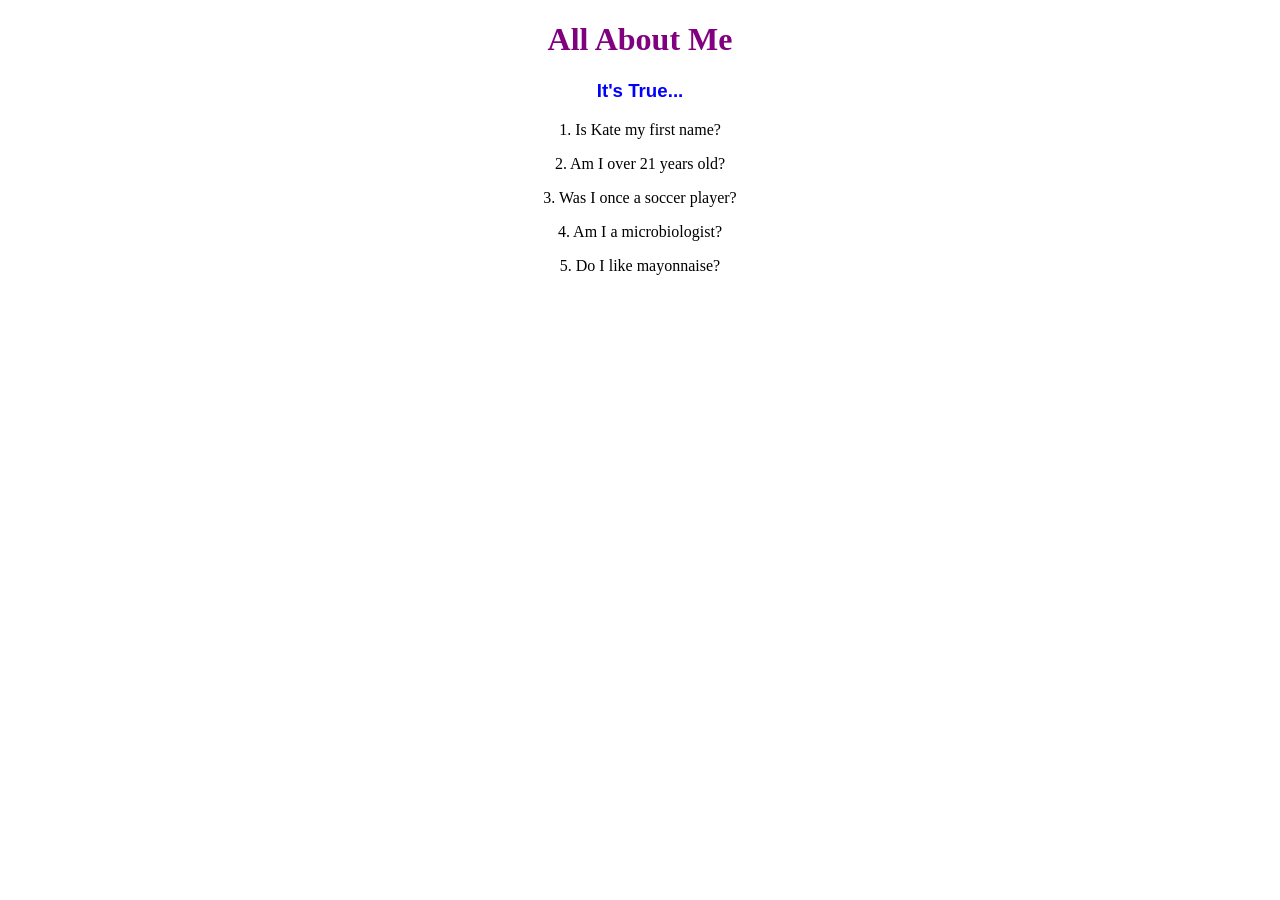
==== about_me_index.html @ 4d3ce2d5 "2nd addition html" ====
<!DOCTYPE html>
<html>
    <head>
        <title>About Me</title>
        <link href='about_me_style.css' type='text/css' rel='stylesheet'/>
    </head>
        <body>
            <h1>All About Me</h1>
            <h3>It's True...</h3>
                <p id = 'name'>1.  Is Kate my first name?</p>
                <p>2.  Am I over 21 years old?</p>
                <p>3.  Was I once a soccer player?</p>
                <p>4.  Am I a microbiologist?</p>
                <p>5.  Do I like mayonnaise?</p>
            <script src='about_me_app.js'></script>
        </body>
</html>
---- about_me_style.css ----
/* the font should be in Georgia, if available, if not, then Cochin, if not that, finally in TNR*/
body {
    font-family: Georgia, Cochin, Times New Roman;
    text-align: center;
}
/* the primary header should be in purple */
h1 {
    color: purple;
}
/* the secondary header should be in blue */
h3 {
    color: blue;
    font-family: Arial;
}
/* the paragraph should be in black */
p {
    color: black;
    
}
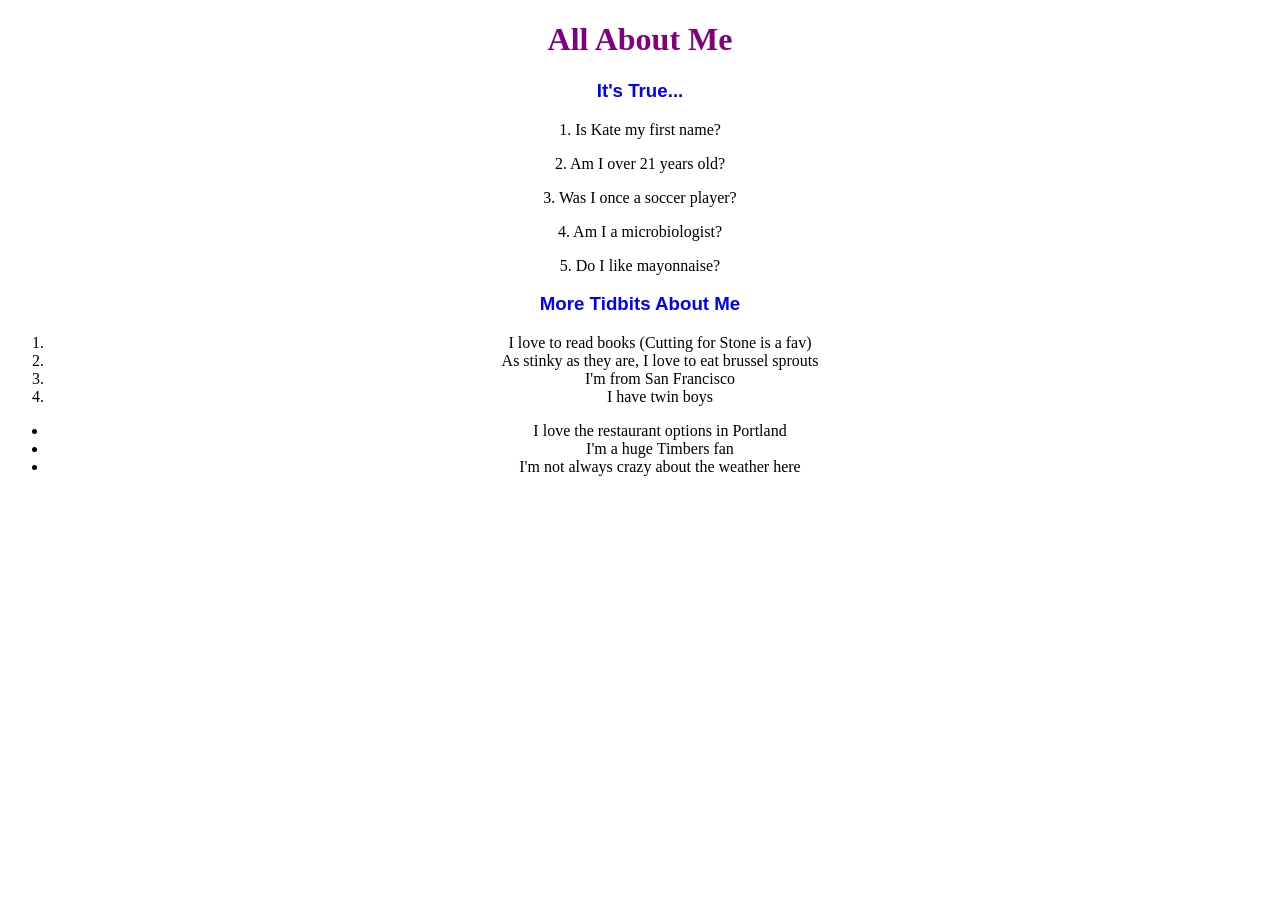
==== commit 077621ec: "adding lists" ====
--- a/about_me_index.html
+++ b/about_me_index.html
@@ -2,7 +2,7 @@
 <html>
     <head>
         <title>About Me</title>
-        <link href='about_me_style.css' type='text/css' rel='stylesheet'/>
+        <link href='about_me_css/about_me_style.css' type='text/css' rel='stylesheet'/>
     </head>
         <body>
             <h1>All About Me</h1>
@@ -12,6 +12,21 @@
                 <p>3.  Was I once a soccer player?</p>
                 <p>4.  Am I a microbiologist?</p>
                 <p>5.  Do I like mayonnaise?</p>
-            <script src='about_me_app.js'></script>
+
+            <h3>More Tidbits About Me</h3>    
+
+            <ol>
+                <li>I love to read books (Cutting for Stone is a fav)</li>
+                <li>As stinky as they are, I love to eat brussel sprouts</li>
+                <li>I'm from San Francisco</li>
+                <li>I have twin boys</li>
+            </ol>
+
+            <ul>
+                <li>I love the restaurant options in Portland</li>
+                <li>I'm a huge Timbers fan</li>
+                <li>I'm not always crazy about the weather here</li>
+            </ul>
+            <script src='about_me_js/about_me_app.js'></script>
         </body>
 </html>
--- a/about_me_css/about_me_style.css
+++ b/about_me_css/about_me_style.css
@@ -0,0 +1,19 @@
+/* the font should be in Georgia, if available, if not, then Cochin, if not that, finally in TNR*/
+body {
+    font-family: Georgia, Cochin, Times New Roman;
+    text-align: center;
+}
+/* the primary header should be in purple */
+h1 {
+    color: purple;
+}
+/* the secondary header should be in blue */
+h3 {
+    color: blue;
+    font-family: Arial;
+}
+/* the paragraph should be in black */
+p {
+    color: black;
+    
+}
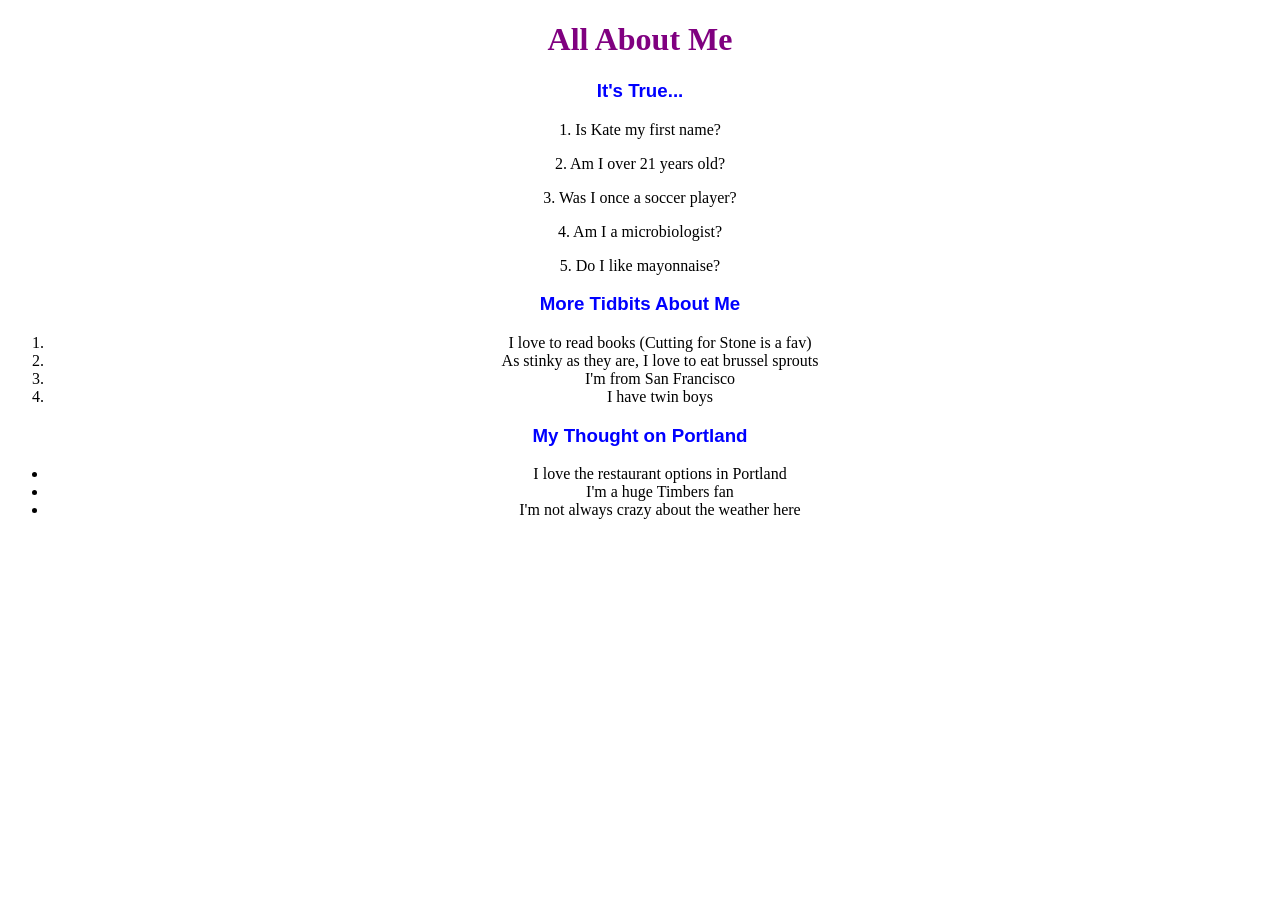
==== commit ce79f628: "3rd header" ====
--- a/about_me_index.html
+++ b/about_me_index.html
@@ -22,6 +22,8 @@
                 <li>I have twin boys</li>
             </ol>
 
+            <h3>My Thought on Portland</h3>
+
             <ul>
                 <li>I love the restaurant options in Portland</li>
                 <li>I'm a huge Timbers fan</li>
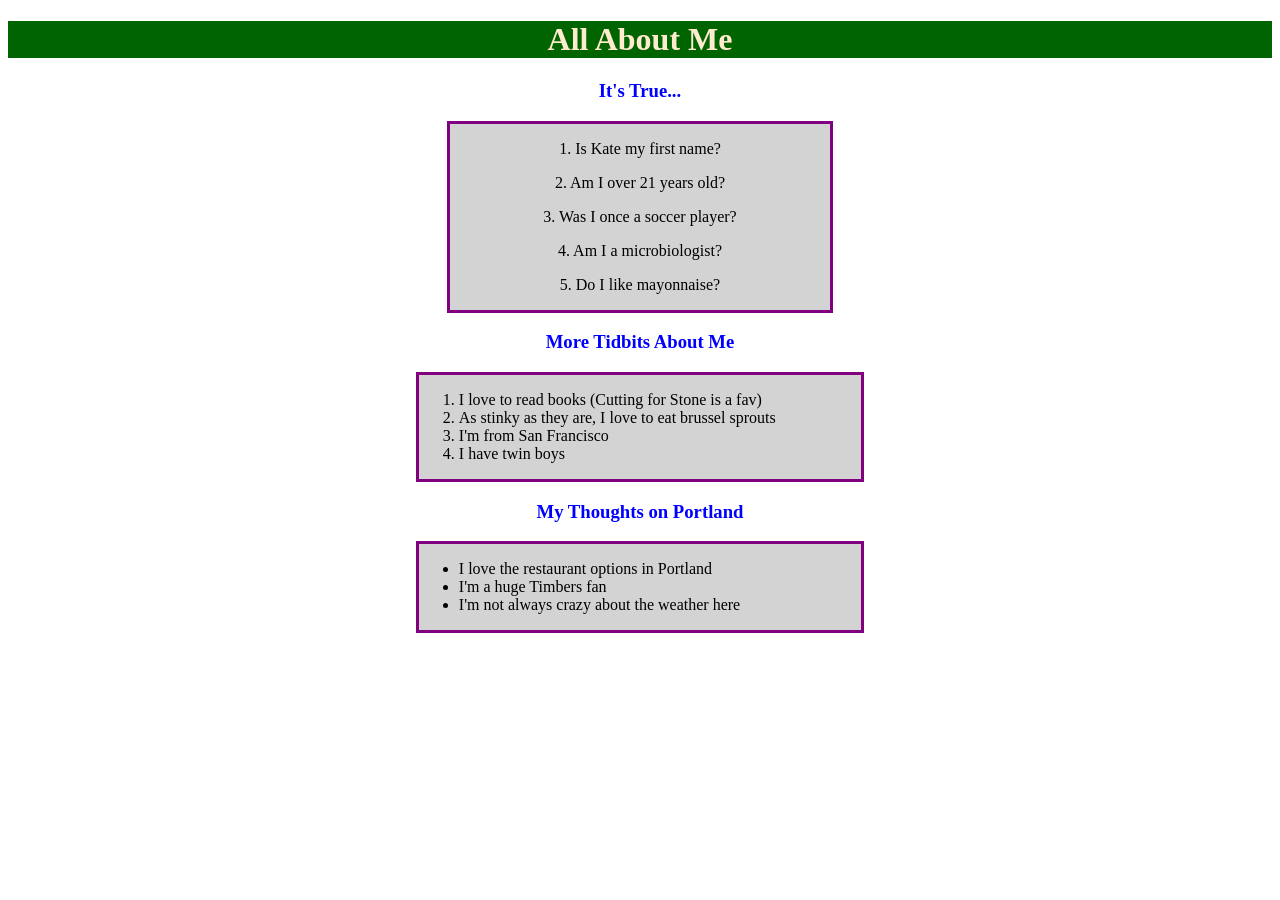
==== commit f1e74d86: "about_me_index.html" ====
--- a/about_me_index.html
+++ b/about_me_index.html
@@ -7,28 +7,32 @@
         <body>
             <h1>All About Me</h1>
             <h3>It's True...</h3>
-                <p id = 'name'>1.  Is Kate my first name?</p>
-                <p>2.  Am I over 21 years old?</p>
-                <p>3.  Was I once a soccer player?</p>
-                <p>4.  Am I a microbiologist?</p>
-                <p>5.  Do I like mayonnaise?</p>
+                <div id = 'header'>
+                    <p id = 'name'>1.  Is Kate my first name?</p>
+                    <p>2.  Am I over 21 years old?</p>
+                    <p>3.  Was I once a soccer player?</p>
+                    <p>4.  Am I a microbiologist?</p>
+                    <p>5.  Do I like mayonnaise?</p>
+                </div>    
 
             <h3>More Tidbits About Me</h3>    
+                <div id = 'tidbits'>
+                    <ol>
+                        <li>I love to read books (Cutting for Stone is a fav)</li>
+                        <li>As stinky as they are, I love to eat brussel sprouts</li>
+                        <li>I'm from San Francisco</li>
+                        <li>I have twin boys</li>
+                    </ol>
+                </div>
 
-            <ol>
-                <li>I love to read books (Cutting for Stone is a fav)</li>
-                <li>As stinky as they are, I love to eat brussel sprouts</li>
-                <li>I'm from San Francisco</li>
-                <li>I have twin boys</li>
-            </ol>
-
-            <h3>My Thought on Portland</h3>
-
-            <ul>
-                <li>I love the restaurant options in Portland</li>
-                <li>I'm a huge Timbers fan</li>
-                <li>I'm not always crazy about the weather here</li>
-            </ul>
+            <h3>My Thoughts on Portland</h3>
+                <div id = 'Portland'>
+                    <ul>
+                        <li>I love the restaurant options in Portland</li>
+                        <li>I'm a huge Timbers fan</li>
+                        <li>I'm not always crazy about the weather here</li>
+                    </ul>
+                </div>
             <script src='about_me_js/about_me_app.js'></script>
         </body>
 </html>
--- a/about_me_css/about_me_style.css
+++ b/about_me_css/about_me_style.css
@@ -2,18 +2,53 @@
 body {
     font-family: Georgia, Cochin, Times New Roman;
     text-align: center;
+
 }
+
 /* the primary header should be in purple */
 h1 {
-    color: purple;
+    color: blanchedalmond;
+    background-color: darkgreen
 }
-/* the secondary header should be in blue */
+
+/* the secondary header should be in Helvetica, color blue */
 h3 {
     color: blue;
-    font-family: Arial;
+    font-family: Papyrus
 }
+
+/* the div should be bordered in purple */
+div {
+    border-style: solid;
+    border-color: purple;
+    background-color: lightgray;
+    
+}
+
+#header {
+    width: 30%;
+    margin-left: auto;
+    margin-right: auto;
+
+}
+
+#tidbits {
+    width: 35%;
+    margin-left: auto;
+    margin-right: auto;
+    text-align: left;
+}
+
+#Portland {
+    width: 35%;
+    margin-left: auto;
+    margin-right: auto;
+    text-align: left;
+}
+
 /* the paragraph should be in black */
 p {
     color: black;
     
+    
 }
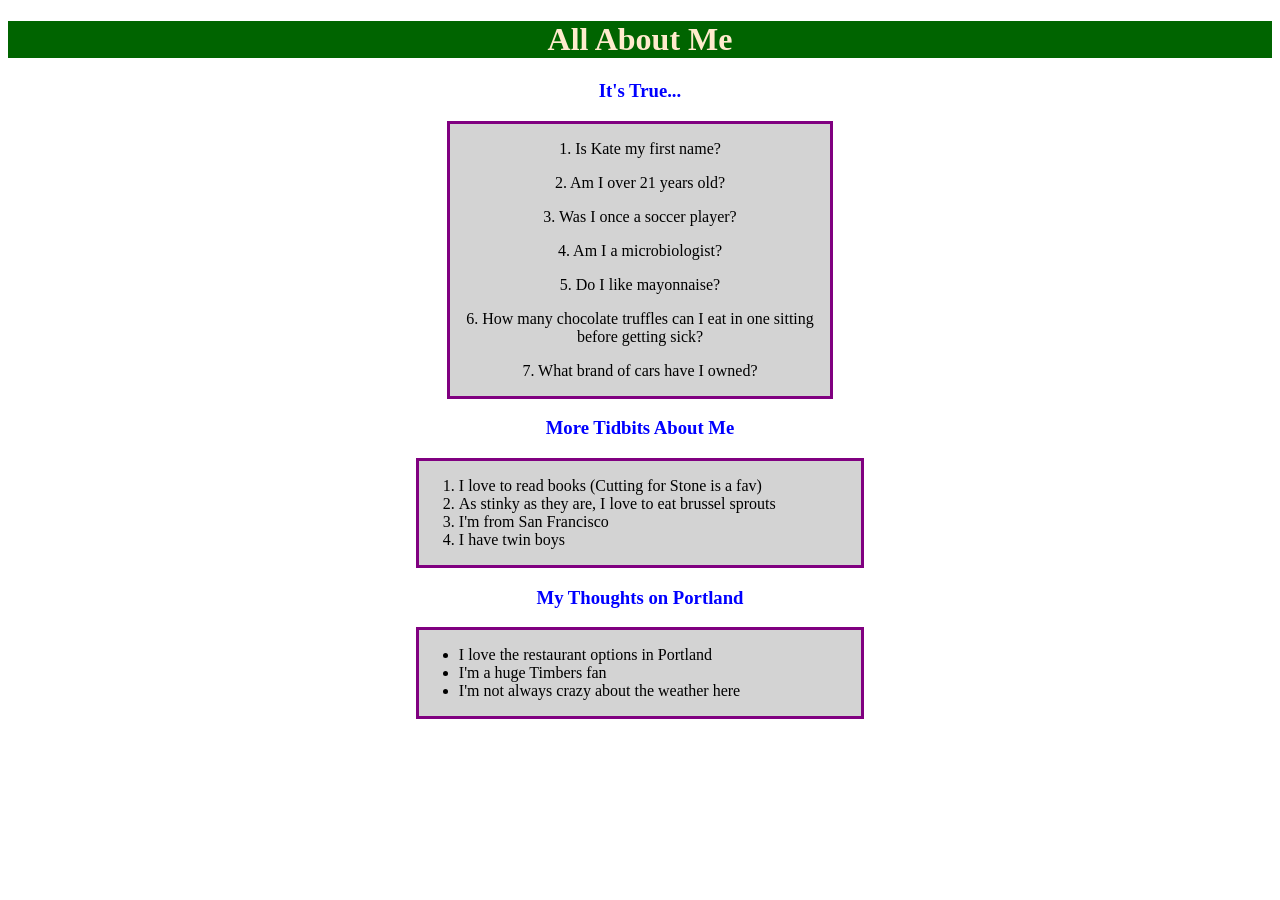
==== commit eb4981b8: "added Q6 & Q7 to html" ====
--- a/about_me_index.html
+++ b/about_me_index.html
@@ -13,6 +13,8 @@
                     <p>3.  Was I once a soccer player?</p>
                     <p>4.  Am I a microbiologist?</p>
                     <p>5.  Do I like mayonnaise?</p>
+                    <p>6.  How many chocolate truffles can I eat in one sitting before getting sick?</p>
+                    <p>7.  What brand of cars have I owned?</p>
                 </div>    
 
             <h3>More Tidbits About Me</h3>    
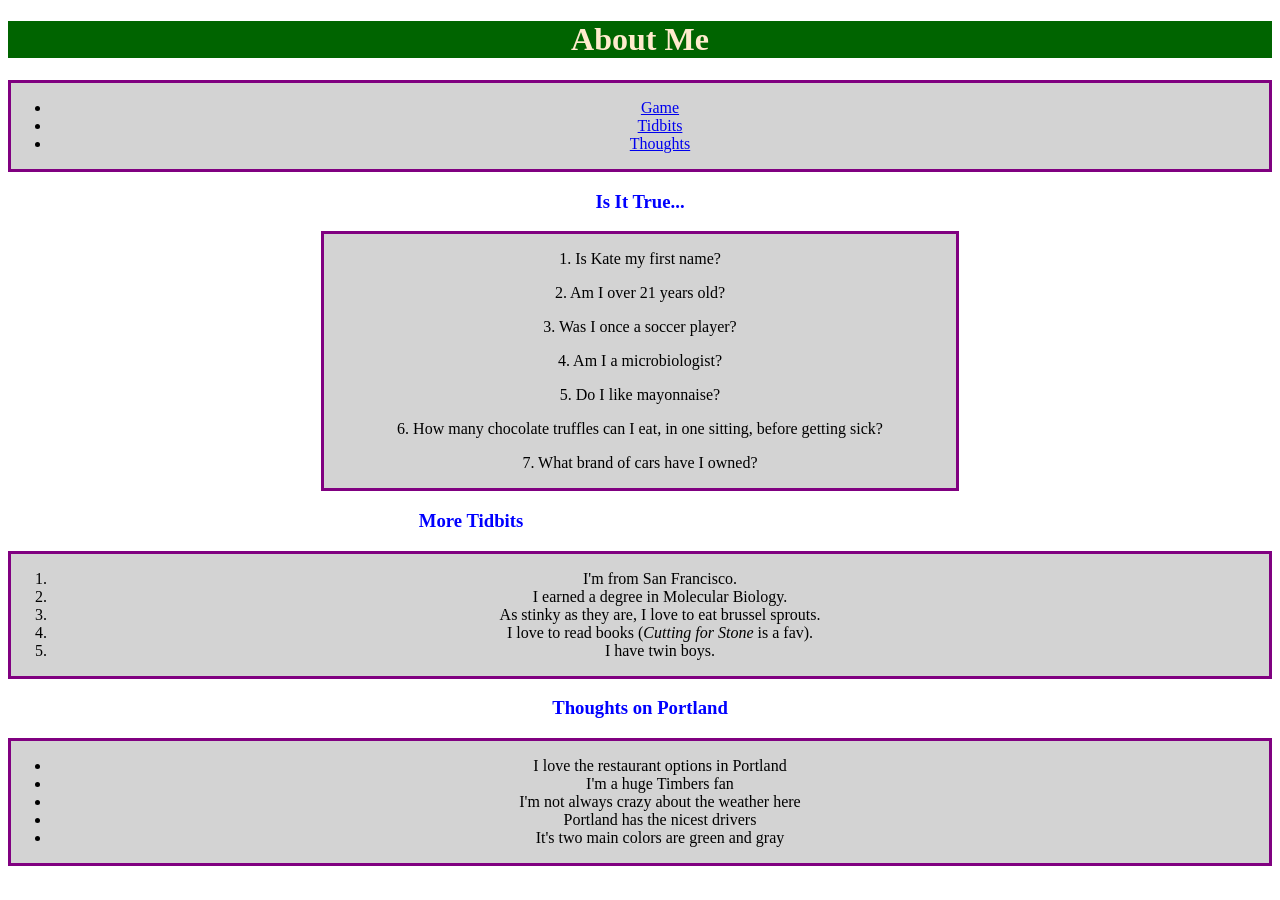
==== commit da2ae6b6: "changed borders, box positions, and added nav bar" ====
--- a/about_me_index.html
+++ b/about_me_index.html
@@ -2,39 +2,54 @@
 <html>
     <head>
         <title>About Me</title>
+        <link href='about_me_css/skeleton.css' type='text/css' rel='stylesheet'/>
         <link href='about_me_css/about_me_style.css' type='text/css' rel='stylesheet'/>
     </head>
         <body>
-            <h1>All About Me</h1>
-            <h3>It's True...</h3>
-                <div id = 'header'>
+            <header>
+                    <h1>About Me</h1>
+                        <div class= 'topnav'>
+                            <nav>
+                                <ul>
+                                    <li class= 'nav'><a href="#game">Game</a></li>
+                                    <li class= 'nav'><a href="#tidbits">Tidbits</a></li>
+                                    <li class= 'nav'><a href="#thoughts">Thoughts</a></li>
+                                </ul>
+                            </nav>
+                        </div>
+                </header>
+            <h3 id='game'>Is It True...</h3>
+                <div class= 'aboutMe' id = 'header'>
                     <p id = 'name'>1.  Is Kate my first name?</p>
                     <p>2.  Am I over 21 years old?</p>
                     <p>3.  Was I once a soccer player?</p>
                     <p>4.  Am I a microbiologist?</p>
                     <p>5.  Do I like mayonnaise?</p>
-                    <p>6.  How many chocolate truffles can I eat in one sitting before getting sick?</p>
+                    <p>6.  How many chocolate truffles can I eat, in one sitting, before getting sick?</p>
                     <p>7.  What brand of cars have I owned?</p>
                 </div>    
 
-            <h3>More Tidbits About Me</h3>    
-                <div id = 'tidbits'>
+            <h3 id= 'tidbits'>More Tidbits</h3>    
+                <div class= 'aboutMe' id = 'midsection'>
                     <ol>
-                        <li>I love to read books (Cutting for Stone is a fav)</li>
-                        <li>As stinky as they are, I love to eat brussel sprouts</li>
-                        <li>I'm from San Francisco</li>
-                        <li>I have twin boys</li>
+                        <li>I'm from San Francisco.</li>
+                        <li>I earned a degree in Molecular Biology.</li>
+                        <li>As stinky as they are, I love to eat brussel sprouts.</li>
+                        <li>I love to read books (<i>Cutting for Stone</i> is a fav).</li>
+                        <li>I have twin boys.</li>
                     </ol>
                 </div>
 
-            <h3>My Thoughts on Portland</h3>
-                <div id = 'Portland'>
+            <h3 id= 'thoughts'>Thoughts on Portland</h3>
+                <div class= 'aboutMe' id = 'bottom'>
                     <ul>
-                        <li>I love the restaurant options in Portland</li>
-                        <li>I'm a huge Timbers fan</li>
-                        <li>I'm not always crazy about the weather here</li>
+                        <li class= 'pdx'>I love the restaurant options in Portland</li>
+                        <li class= 'pdx'>I'm a huge Timbers fan</li>
+                        <li class= 'pdx'>I'm not always crazy about the weather here</li>
+                        <li class= 'pdx'>Portland has the nicest drivers</li>
+                        <li class= 'pdx'>It's two main colors are green and gray</li>
                     </ul>
                 </div>
-            <script src='about_me_js/about_me_app.js'></script>
+           <!--  <script src='about_me_js/about_me_app.js'></script> -->
         </body>
 </html>
--- a/about_me_css/about_me_style.css
+++ b/about_me_css/about_me_style.css
@@ -26,7 +26,7 @@
 }
 
 #header {
-    width: 30%;
+    width: 50%;
     margin-left: auto;
     margin-right: auto;
 
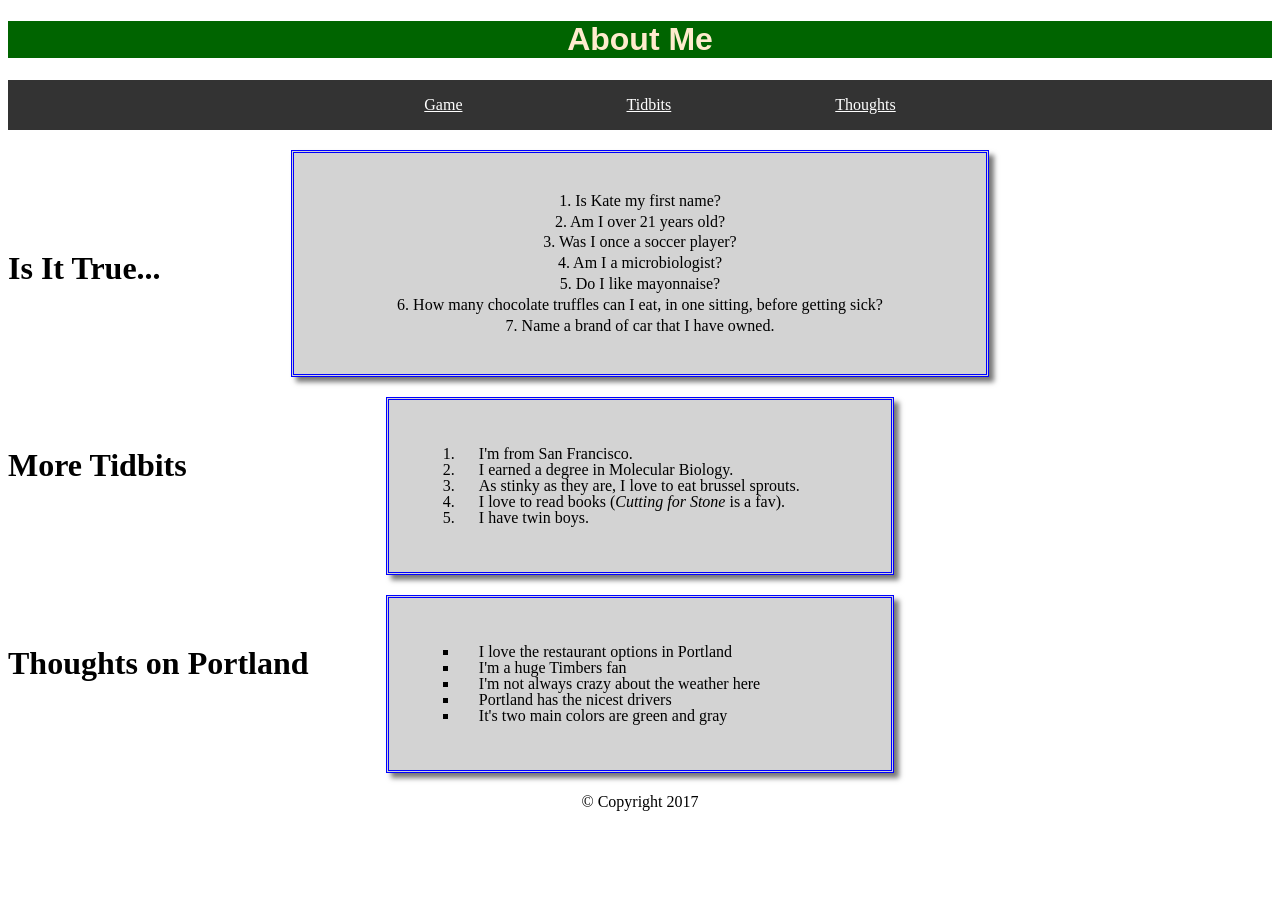
==== commit 5d7832be: "added a background image" ====
--- a/about_me_index.html
+++ b/about_me_index.html
@@ -26,7 +26,7 @@
                     <p>4.  Am I a microbiologist?</p>
                     <p>5.  Do I like mayonnaise?</p>
                     <p>6.  How many chocolate truffles can I eat, in one sitting, before getting sick?</p>
-                    <p>7.  What brand of cars have I owned?</p>
+                    <p>7.  Name a brand of car that I have owned.</p>
                 </div>    
 
             <h3 id= 'tidbits'>More Tidbits</h3>    
@@ -50,6 +50,9 @@
                         <li class= 'pdx'>It's two main colors are green and gray</li>
                     </ul>
                 </div>
-           <!--  <script src='about_me_js/about_me_app.js'></script> -->
+            <div id='footer'>
+                <p>&copy; Copyright 2017</p>
+            </div>
+             <script src='about_me_js/about_me_app.js'></script> 
         </body>
 </html>
--- a/about_me_css/about_me_style.css
+++ b/about_me_css/about_me_style.css
@@ -1,49 +1,118 @@
-/* the font should be in Georgia, if available, if not, then Cochin, if not that, finally in TNR*/
+/* the font should be in Impact, if available, if not, then Cochin, if not that, finally in TNR.  Background image of author and her twins.*/
 body {
-    font-family: Georgia, Cochin, Times New Roman;
     text-align: center;
-
+    background-image: url("images/boysAndI.jpg");
+    background-position: center right;
 }
 
-/* the primary header should be in purple */
-h1 {
-    color: blanchedalmond;
-    background-color: darkgreen
+/* Add a black background color to the top navigation */
+.topnav {
+    background-color: #333;
+    overflow: hidden;
+    margin-top: 0;
+    margin-bottom: 20px;
 }
 
-/* the secondary header should be in Helvetica, color blue */
-h3 {
-    color: blue;
-    font-family: Papyrus
+.nav {
+    display: inline;
+    padding: 0 80px;
 }
 
-/* the div should be bordered in purple */
-div {
-    border-style: solid;
-    border-color: purple;
+/* Color of font inside nav bar is white */
+.nav a{
+    color: white;
+}
+
+/* Change the color of links on hover */
+.topnav a:hover {
+    background-color: #ddd;
+    color: #333;
+}
+
+/* Add a color to the active/current link */
+.topnav a.active {
+    background-color: #4CAF50;
+    color: white;
+}
+
+/* the primary header should be in blanched almond on dark green */
+h1 {
+    font-family: Impact, Haettenschweiler, 'Arial Narrow Bold', sans-serif;
+    color: blanchedalmond;
+    background-color: darkgreen;
+}
+
+/* the secondary header should be in Georgia, color black */
+h3 {
+    color: black;
+    font-family: Georgia;
+    font-size: 200%
+}
+
+#game {
+    float: left;
+    margin-top: 100px;
+    margin-bottom: 100px;
+}
+
+#tidbits, #thoughts {
+    float: left;
+    margin-top: 50px;
+    margin-bottom: 50px;
+}
+
+/* the div should be bordered in double lined blue */
+.aboutMe {
+    border-style: double;
+    border-color: blue;
     background-color: lightgray;
-    
+    font-family: Georgia;
+    line-height: 1.0em;
 }
+
+#header, #midsection, #bottom {
+    min-height: 100px;
+    max-height: 300px;
+    margin-left: auto;
+    margin-right: auto;
+    margin-top: 20px;
+    margin-bottom: 20px;
+    padding: 30px;
+    box-shadow: 5px 5px 5px #777777;
+    border-width: medium;
+}
+
 
 #header {
     width: 50%;
-    margin-left: auto;
-    margin-right: auto;
-
+    line-height: 0.3em;
 }
 
-#tidbits {
+#midsection {
     width: 35%;
     margin-left: auto;
     margin-right: auto;
     text-align: left;
+    padding: 30px;
+    box-shadow: 5px 5px 5px #777777;
 }
 
-#Portland {
+li {
+    text-indent: 20px;
+}
+
+#bottom {
     width: 35%;
     margin-left: auto;
     margin-right: auto;
     text-align: left;
+    padding: 30px;
+    box-shadow: 5px 5px 5px #777777;
+    list-style-type: square;
+}
+
+.pdx {
+    list-style-type: square;
 }
 
 /* the paragraph should be in black */
